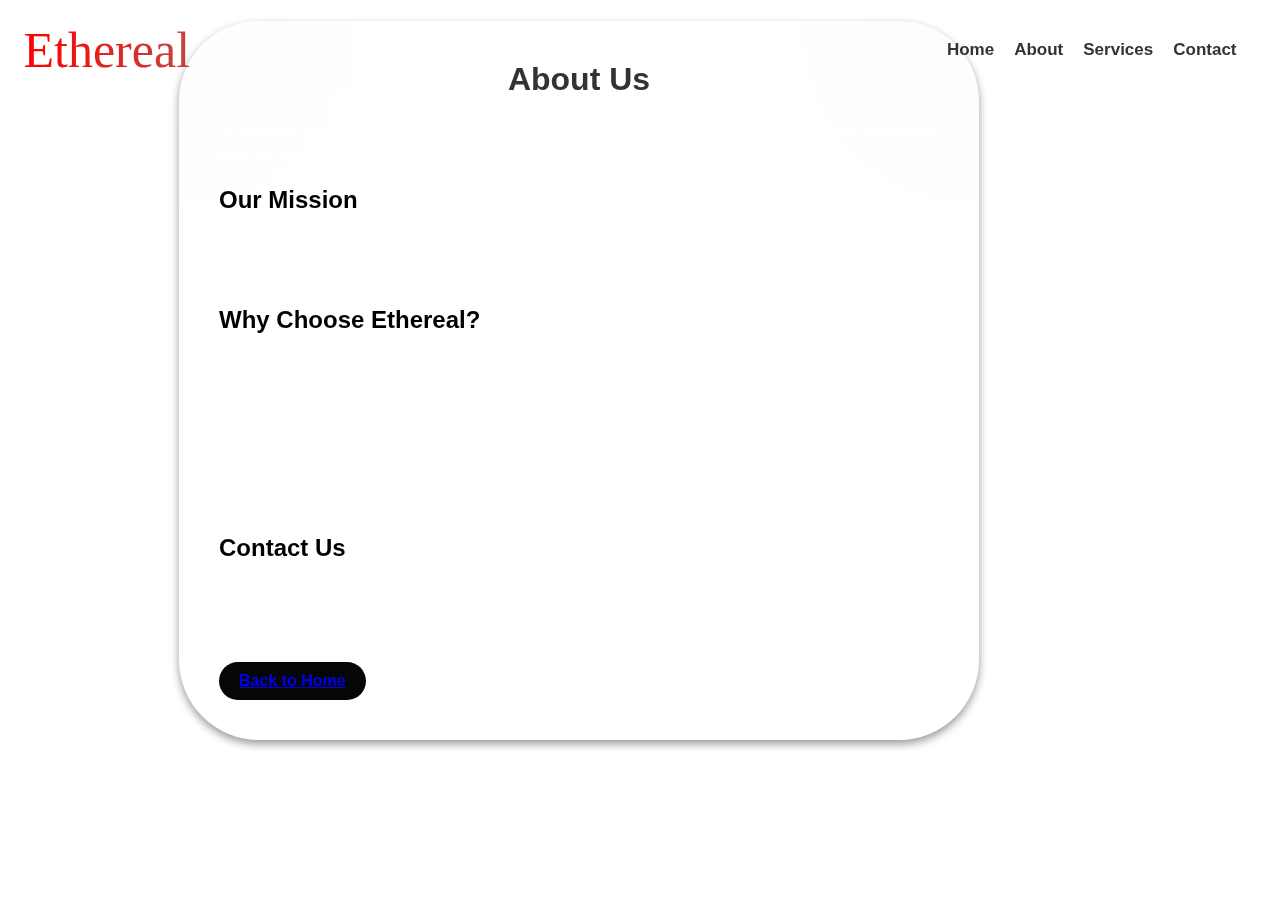
==== about.html @ d5c70b1a "real ruab soon" ====
<!DOCTYPE html>
<html lang="en">
<head>
  <meta charset="UTF-8">
  <meta name="viewport" content="width=device-width, initial-scale=1.0">
  <title>Ethereal</title>
  <link rel="icon" href="assets/favicon.ico" type="image/x-icon">
  <link rel="stylesheet" type="text/css" href="about.css">
  <link rel="stylesheet" type="text/css" href="styles.css">
</head>
<body>
  <script type="text/javascript" src="otpless.js"></script>
  <!-- Get user's whatsapp number and name -->
  <script type="text/javascript">
    function otpless(otplessUser) {
     alert(JSON.stringify(otplessUser));
    }
  </script>
  <div>
    <video class="video-bg" autoplay muted loop plays-inline>
      <source src="assets/landing-adv.mp4" type="video/mp4">
    </video>
    <nav>
        <div class="logo"><a href="land.html">Ethereal</a>
                 
        </div>
      <ul>
        <li><a href="land.html">Home</a></li>
        <li><a href="about.html">About</a></li>
        <li><a href="services.html">Services</a></li>
        <li><a href="contact.html">Contact</a></li>
        
      </ul>
    </nav>
  </div>

  <!-- About Us Section -->
  <section id="about-us">
    <div class="container">
      <h1>About Us</h1>
      <p>At Ethereal, we are dedicated to creating exceptional travel experiences and providing our customers with the best deals on their trips.</p>
      
      <h2>Our Mission</h2>
      <p>Our mission is to make travel planning seamless and enjoyable for everyone. We strive to offer personalized itineraries that cater to the unique preferences and interests of our customers, ensuring unforgettable journeys.</p>
      
      <h2>Why Choose Ethereal?</h2>
      <ul>
        <li>Expert Trip Planning: Our team of experienced travel specialists curates customized itineraries based on your preferences.</li>
        <li>Unbeatable Deals: We negotiate with top travel providers to offer you exclusive deals and discounts.</li>
        <li>Exceptional Customer Service: Our dedicated support team is available to assist you throughout your travel journey.</li>
        <li>Wide Range of Destinations: Explore a diverse selection of destinations, from tropical getaways to thrilling adventures.</li>
        <li>Reliable and Trustworthy: Ethereal is committed to transparency, integrity, and delivering on our promises.</li>
      </ul>
      
      <h2>Contact Us</h2>
      <p>Have questions or ready to plan your next trip? Get in touch with us:</p>
      <ul>
        <li>Email: info@etherealtravel.com</li>
        <li>Phone: 123-456-7890</li>
      </ul>
      <button class="back-button">
        <a href="land.html">Back to Home</a>
      </button>
    </div>
  </section>
</body>
</html>
---- about.css ----
* {
    margin: 0;
    padding: 0;
    box-sizing: border-box;
  }
  
  body {
    font-family: Arial, sans-serif;
  
  }
  
  .container {
    max-width: 800px;
    margin: -79px auto;
    padding: 40px;
    box-shadow: 0 4px 8px rgba(0, 0, 0, 0.4);
    border-radius: 5rem;
    position: relative;
    left: -61px;
    backdrop-filter: blur(95px);
  }
  
  h1 {
    font-size: 32px;
    margin-bottom: 20px;
    text-align: center;
    color: #333;
  }
  
  p {
    margin-bottom: 20px;
    line-height: 1.5;
    color: #fff;
  }
  
  ul {
    margin-bottom: 20px;
    list-style-type: disc;
    padding-left: 20px;
    color: #fff;
  }
  
  button.back-button {
    display: inline-block;
    padding: 10px 20px;
    font-size: 16px;
    font-weight: bold;
    text-decoration: none;
    background-color: #060606;
    color: #fff;
    border: none;
    border-radius: 4px;
    cursor: pointer;
    border-radius: 20px;
  }
  
  button.back-button:hover {
    background-color: #474747;
  }
  
 
  

  @media (max-width: 768px) {
    .container {
      padding: 20px;
    }
  }
  
  @media (max-width: 480px) {
    h1 {
      font-size: 24px;
    }
  }
---- styles.css ----
body {
    margin: 0;
    padding: 0;
    justify-content: center;
    align-items: center;
    height: 100vh;
/* background-image: url(https://images.unsplash.com/photo-1544002177-fce4696659d8?ixlib=rb-4.0.3&ixid=M3wxMjA3fDB8MHxwaG90by1wYWdlfHx8fGVufDB8fHx8fA%3D%3D&auto=format&fit=crop&w=388&q=80); */
backdrop-filter: blur(5px);
background-repeat:repeat;
background-size: cover;

}
  
  nav {
    background: rgba(red, green, blue, alpha);
    color: #333;
    display: flex;
    justify-content: space-evenly;
    align-items: center;
    height: 100px;
    width: 100%;
  }


  nav ul {
    list-style-type: none;
    margin: 0;
    padding: 0;
    display:flex;
  }
  
  nav ul li {
    margin-right: 20px;
  }
  
  nav ul li a {
    color: #333;
    font-size: 17px;
    font-weight: bold;
    text-decoration: none;
    
  }
  .nav li .cart-icon {
    margin-right: 20px;
 
  }
  .nav li:hover .cart-icon {
    text-decoration: underline;
  }
  
  nav ul li a:hover {
    text-decoration: underline;
  }
 
  .logo{  
    /* text-shadow: 0px 0px 0px 15px bisque; */
    margin-top: 0%;
    width: 900px;
    padding: 0ch;
    font-family: 'poppins';
    text-transform:capitalize;
     font-size: 50px;
    font-weight:lighter;
    cursor:pointer;
    background: linear-gradient(90deg,red, turquoise,pink,yellow,black,purple);
    -webkit-background-clip: text;
    -webkit-text-fill-color: transparent;
    background-size:300% 300%;
    animation: animate 8s ease-in-out infinite;
  }
  @keyframes animate{
    0%{
      background-position: 0% 50%;
    }
    50%{
      background-position: 100% 50% ; 
    }
    100%{
      background-position: 0% 50%;
    }
  }

  /* video at landing */
  .video-bg{
    position: absolute;
    right: 0;
    bottom: 0;
    z-index: -1;
  }
@media(min-aspect-ration:16/90)
{
  .back-video{
    width: auto;
    height: auto;
  }
}
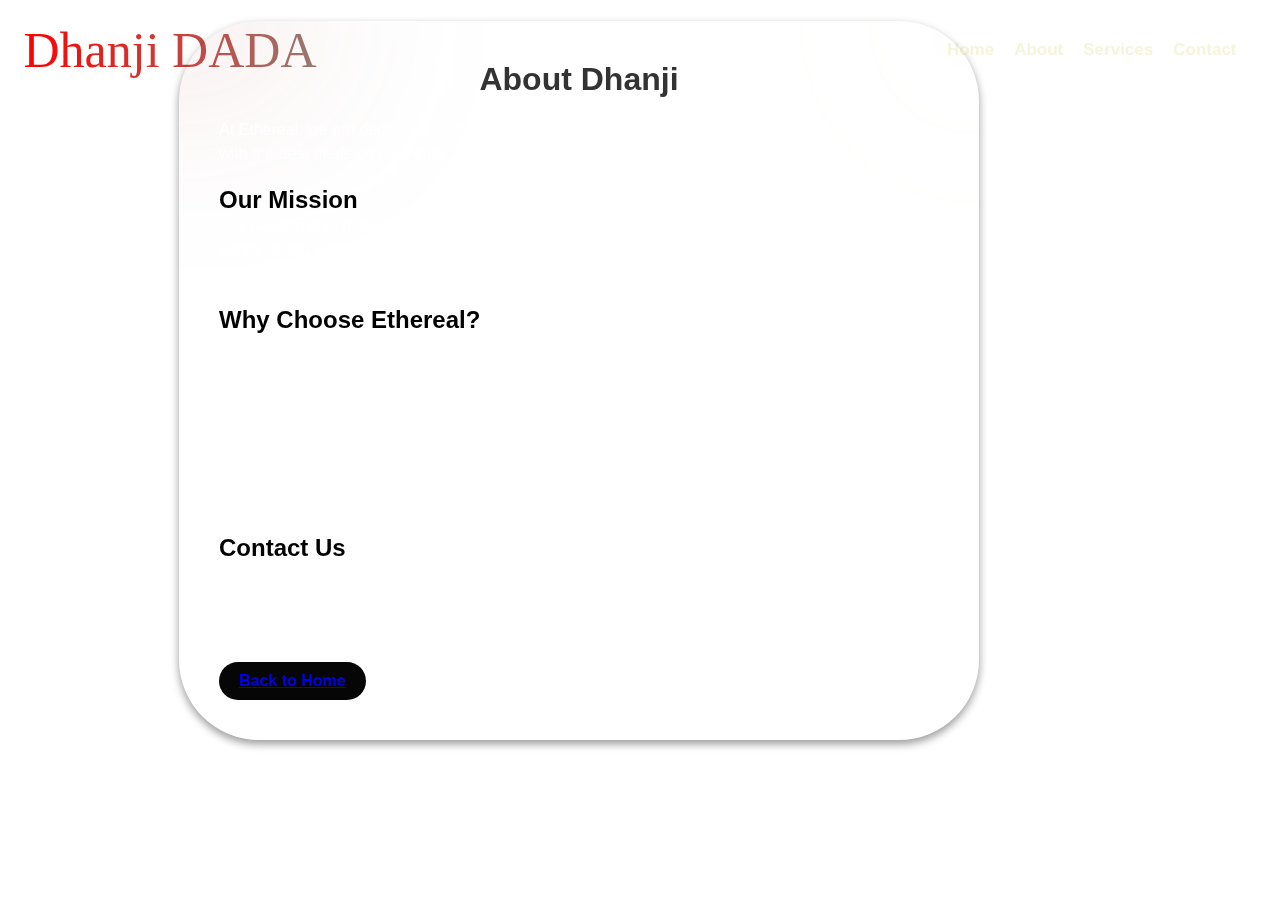
==== commit 0ca43786: "about changes" ====
--- a/about.html
+++ b/about.html
@@ -18,10 +18,10 @@
   </script>
   <div>
     <video class="video-bg" autoplay muted loop plays-inline>
-      <source src="assets/landing-adv.mp4" type="video/mp4">
+      <source src="assets/realvid.mp4" type="video/mp4">
     </video>
     <nav>
-        <div class="logo"><a href="land.html">Ethereal</a>
+        <div class="logo"><a href="land.html">Dhanji DADA</a>
                  
         </div>
       <ul>
@@ -37,7 +37,7 @@
   <!-- About Us Section -->
   <section id="about-us">
     <div class="container">
-      <h1>About Us</h1>
+      <h1>About Dhanji</h1>
       <p>At Ethereal, we are dedicated to creating exceptional travel experiences and providing our customers with the best deals on their trips.</p>
       
       <h2>Our Mission</h2>
--- a/styles.css
+++ b/styles.css
@@ -13,7 +13,7 @@
   
   nav {
     background: rgba(red, green, blue, alpha);
-    color: #333;
+    color: whitesmoke;
     display: flex;
     justify-content: space-evenly;
     align-items: center;
@@ -34,7 +34,7 @@
   }
   
   nav ul li a {
-    color: #333;
+    color: beige;
     font-size: 17px;
     font-weight: bold;
     text-decoration: none;
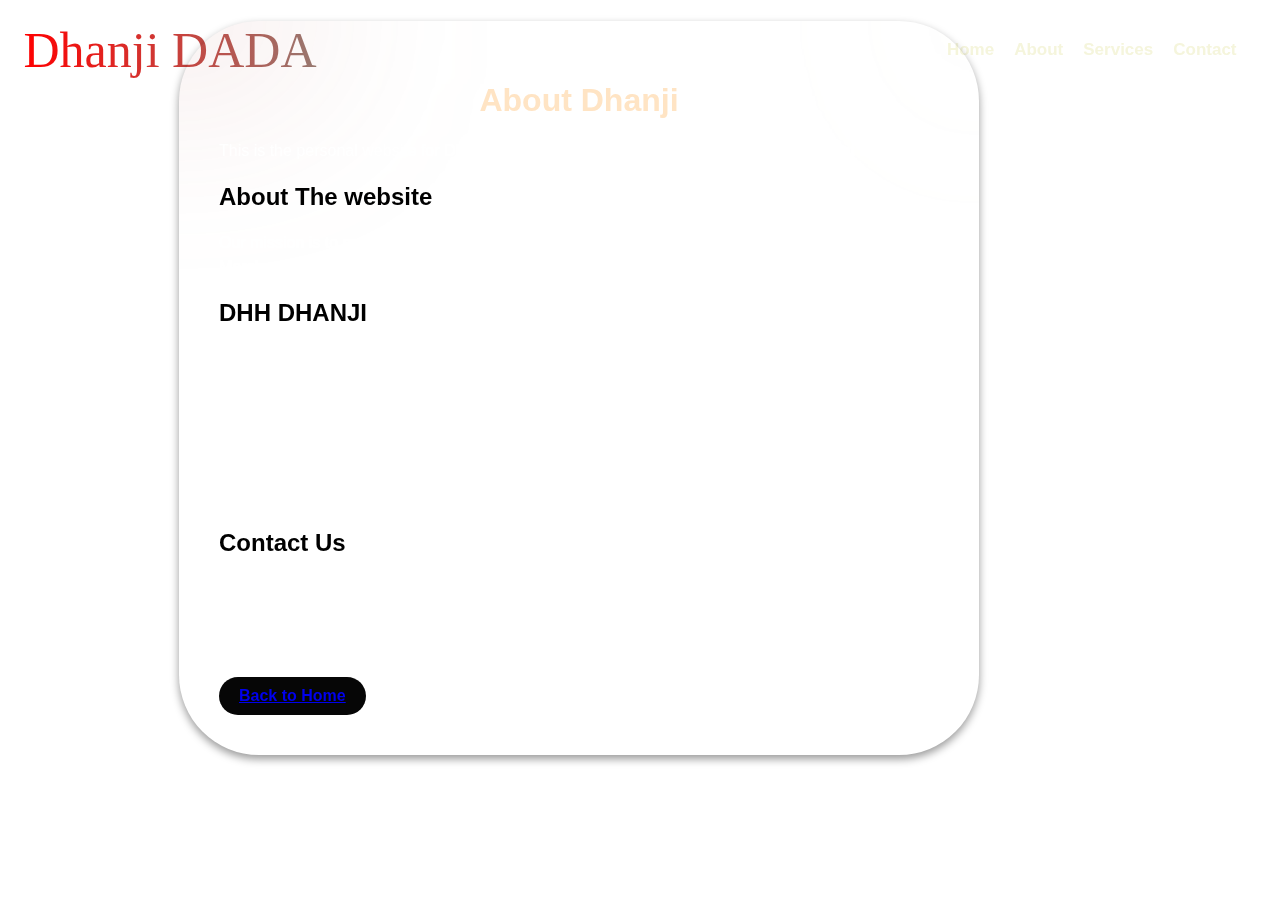
==== commit a0257b2f: "BADLIIII" ====
--- a/about.html
+++ b/about.html
@@ -3,7 +3,7 @@
 <head>
   <meta charset="UTF-8">
   <meta name="viewport" content="width=device-width, initial-scale=1.0">
-  <title>Ethereal</title>
+  <title>RUAB-2</title>
   <link rel="icon" href="assets/favicon.ico" type="image/x-icon">
   <link rel="stylesheet" type="text/css" href="about.css">
   <link rel="stylesheet" type="text/css" href="styles.css">
@@ -38,24 +38,24 @@
   <section id="about-us">
     <div class="container">
       <h1>About Dhanji</h1>
-      <p>At Ethereal, we are dedicated to creating exceptional travel experiences and providing our customers with the best deals on their trips.</p>
+      <p>This is the personal website for Dhanji where we have added his music, merch and recent tours.</p>
       
-      <h2>Our Mission</h2>
-      <p>Our mission is to make travel planning seamless and enjoyable for everyone. We strive to offer personalized itineraries that cater to the unique preferences and interests of our customers, ensuring unforgettable journeys.</p>
+      <h2>About The website</h2>
+      <p>Our mission is to make a seamless platform for Dhanji and enjoyable for everyone. We strive to offer Merch and Details of the unforgettable AMDAVAD journey.</p>
       
-      <h2>Why Choose Ethereal?</h2>
+      <h2>DHH DHANJI</h2>
       <ul>
-        <li>Expert Trip Planning: Our team of experienced travel specialists curates customized itineraries based on your preferences.</li>
-        <li>Unbeatable Deals: We negotiate with top travel providers to offer you exclusive deals and discounts.</li>
-        <li>Exceptional Customer Service: Our dedicated support team is available to assist you throughout your travel journey.</li>
-        <li>Wide Range of Destinations: Explore a diverse selection of destinations, from tropical getaways to thrilling adventures.</li>
-        <li>Reliable and Trustworthy: Ethereal is committed to transparency, integrity, and delivering on our promises.</li>
+        <li>Hailing from Amdavad, GJ, Dhanji is building a base at the forefront of the Indian avant-garde. </li>
+        <li>Shaking things up with his untouchable style and the incomparable jazz about him. </li>
+        <li>With an impressive discography of seven mixtapes already under his belt, Dhanji is single-handedly shaping the culture one drop at a time. Inspired by legends like Jay-Z, Nas, and Wu-Tang Clan.</li>
+        <li>Wide Range of Musix: Explore a diverse selection of Musix, from tropical getaways to thrilling adventures.</li>
+        <li>Unapologetically authentic and refusing to conform to mainstream trends, the rapper stands tall as a true pioneer of Indian hip-hop.</li>
       </ul>
       
       <h2>Contact Us</h2>
       <p>Have questions or ready to plan your next trip? Get in touch with us:</p>
       <ul>
-        <li>Email: info@etherealtravel.com</li>
+        <li>Email: info@dhanji.com</li>
         <li>Phone: 123-456-7890</li>
       </ul>
       <button class="back-button">
--- a/about.css
+++ b/about.css
@@ -1,6 +1,6 @@
 
 * {
-    margin: 0;
+    margin: ;
     padding: 0;
     box-sizing: border-box;
   }
@@ -25,7 +25,7 @@
     font-size: 32px;
     margin-bottom: 20px;
     text-align: center;
-    color: #333;
+    color: bisque;
   }
   
   p {
